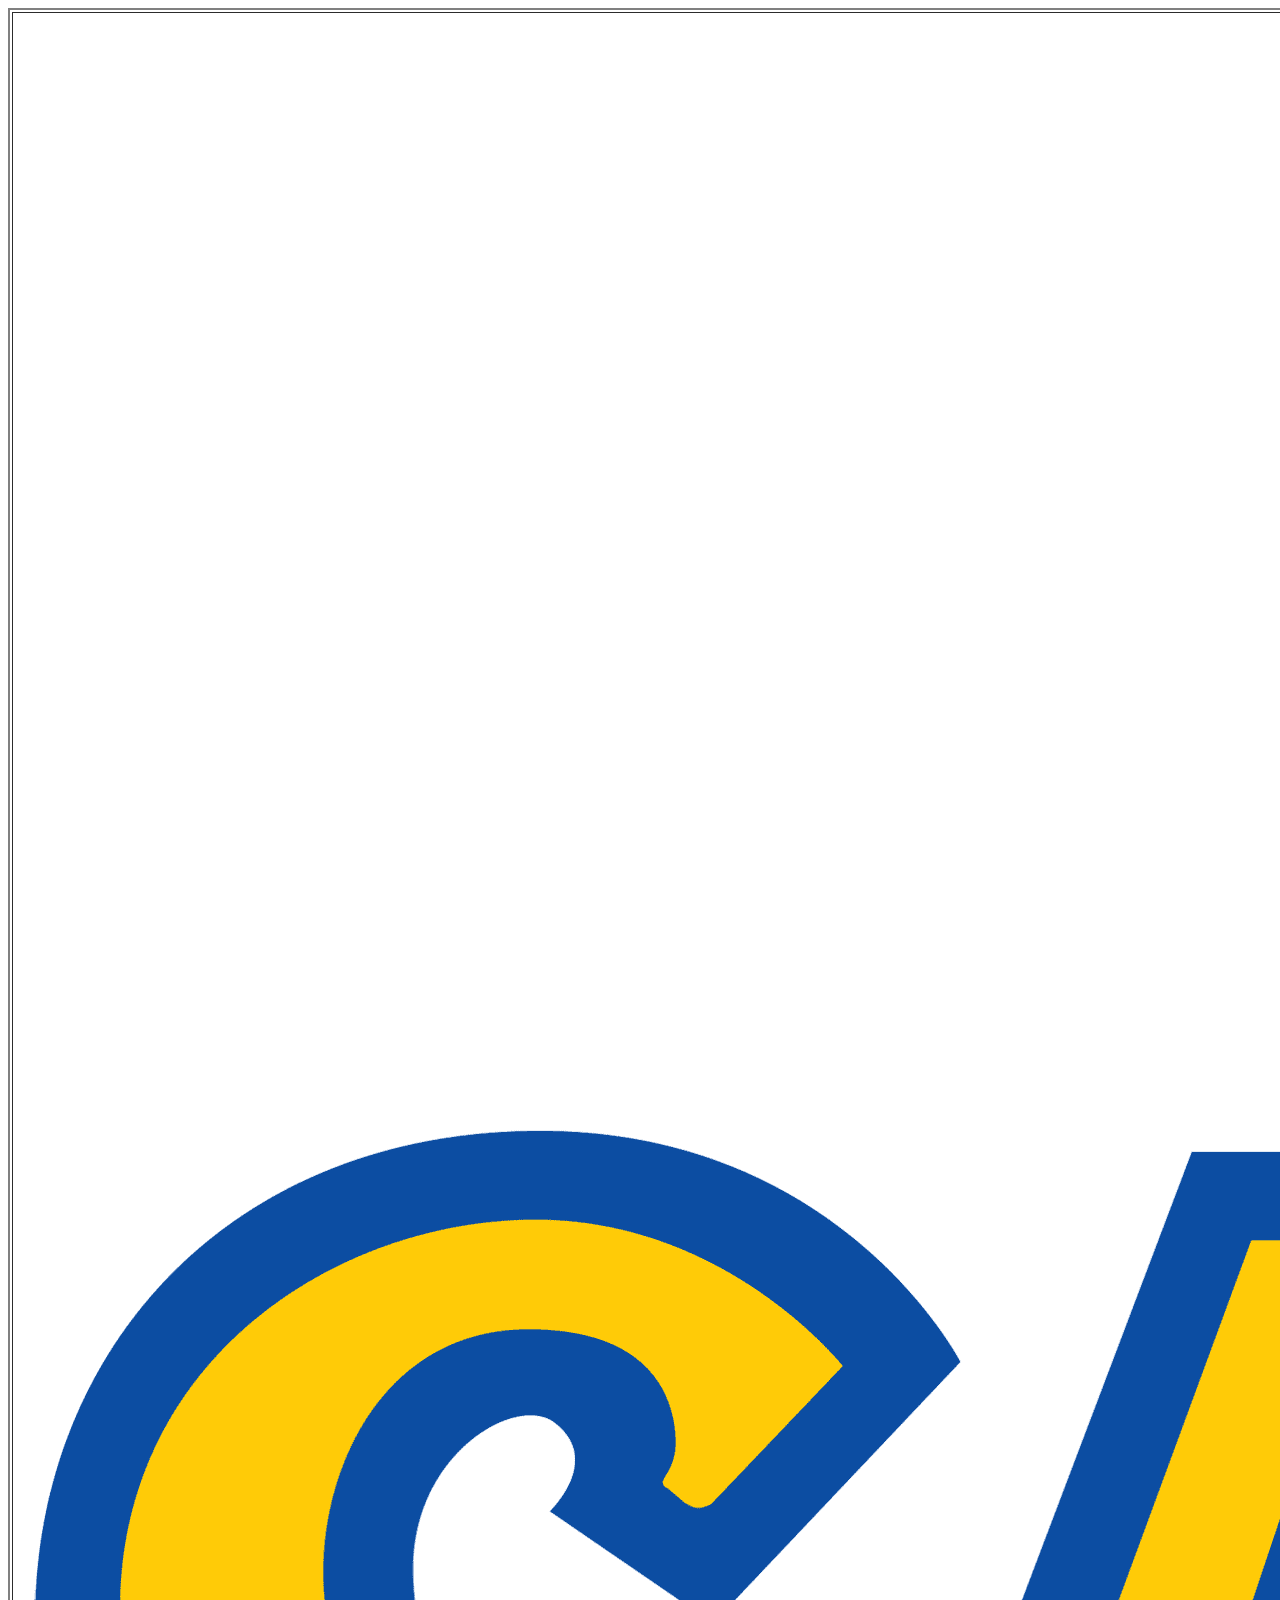
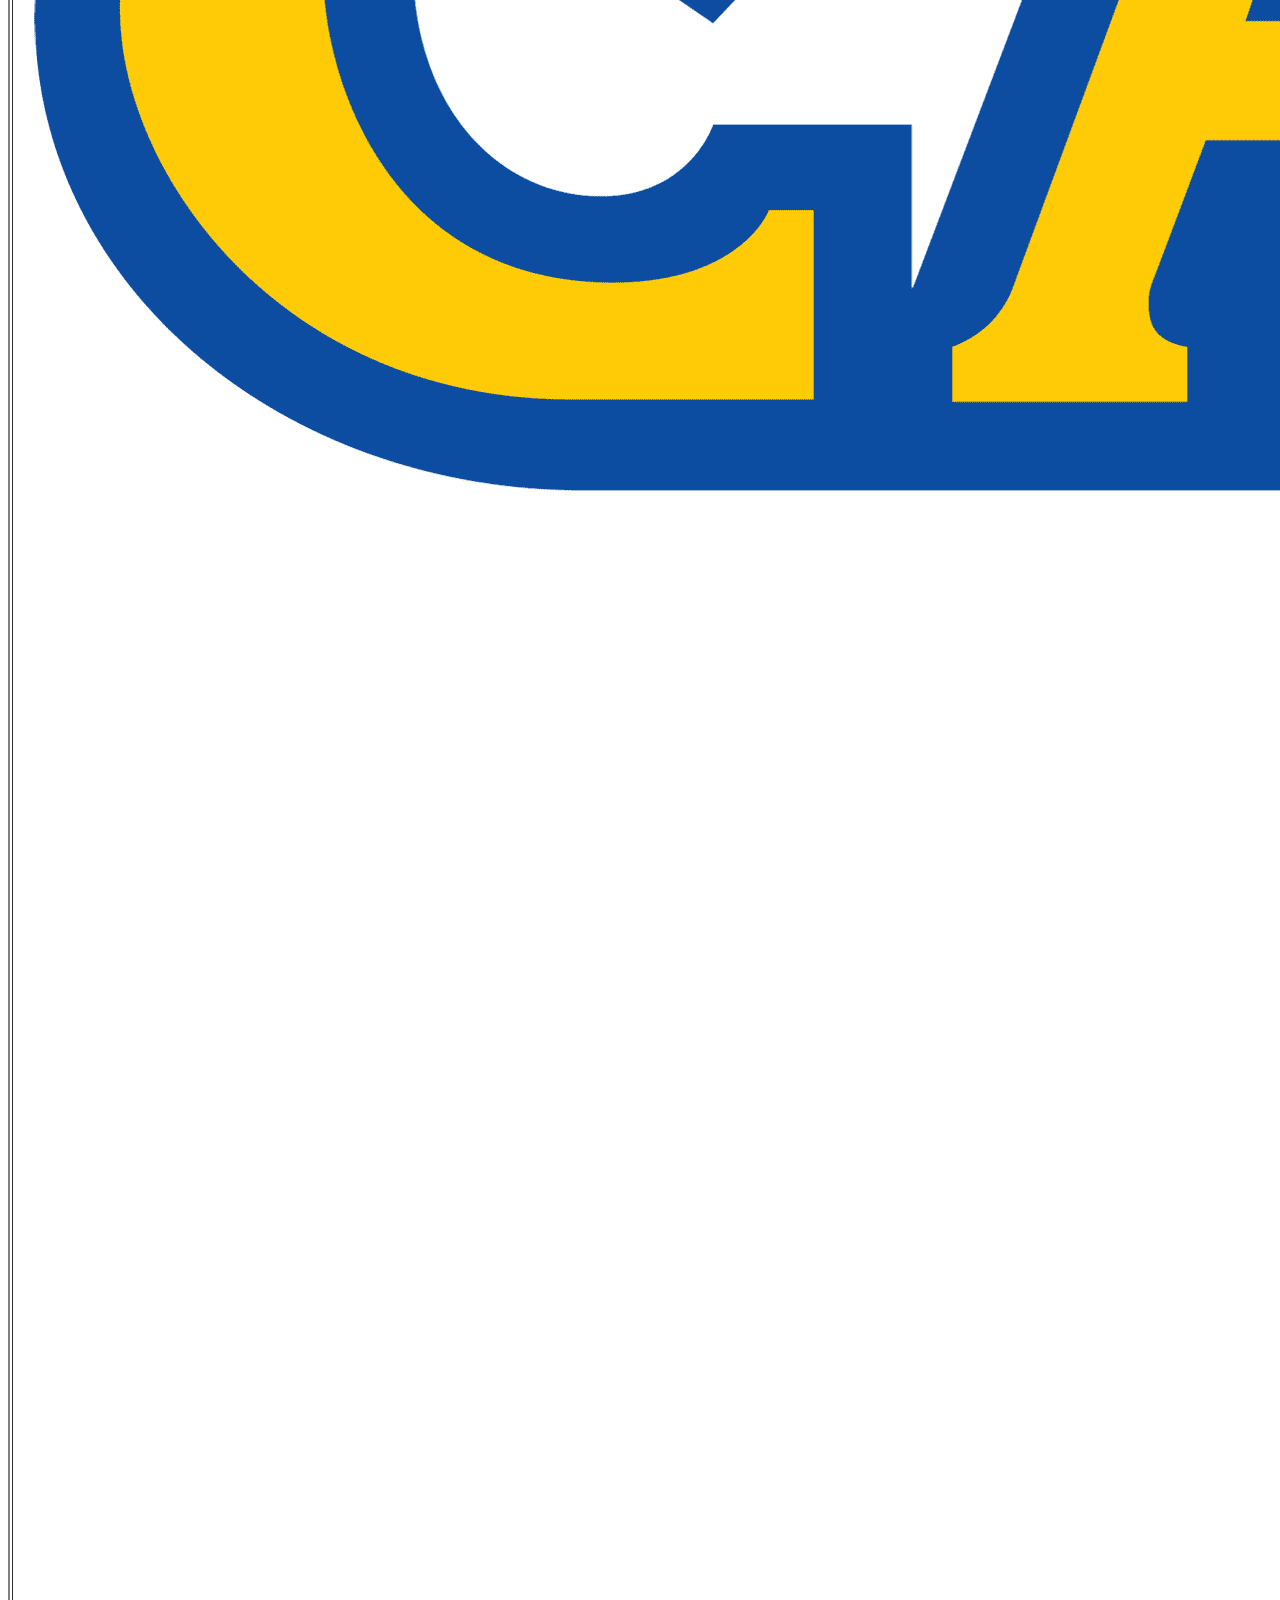
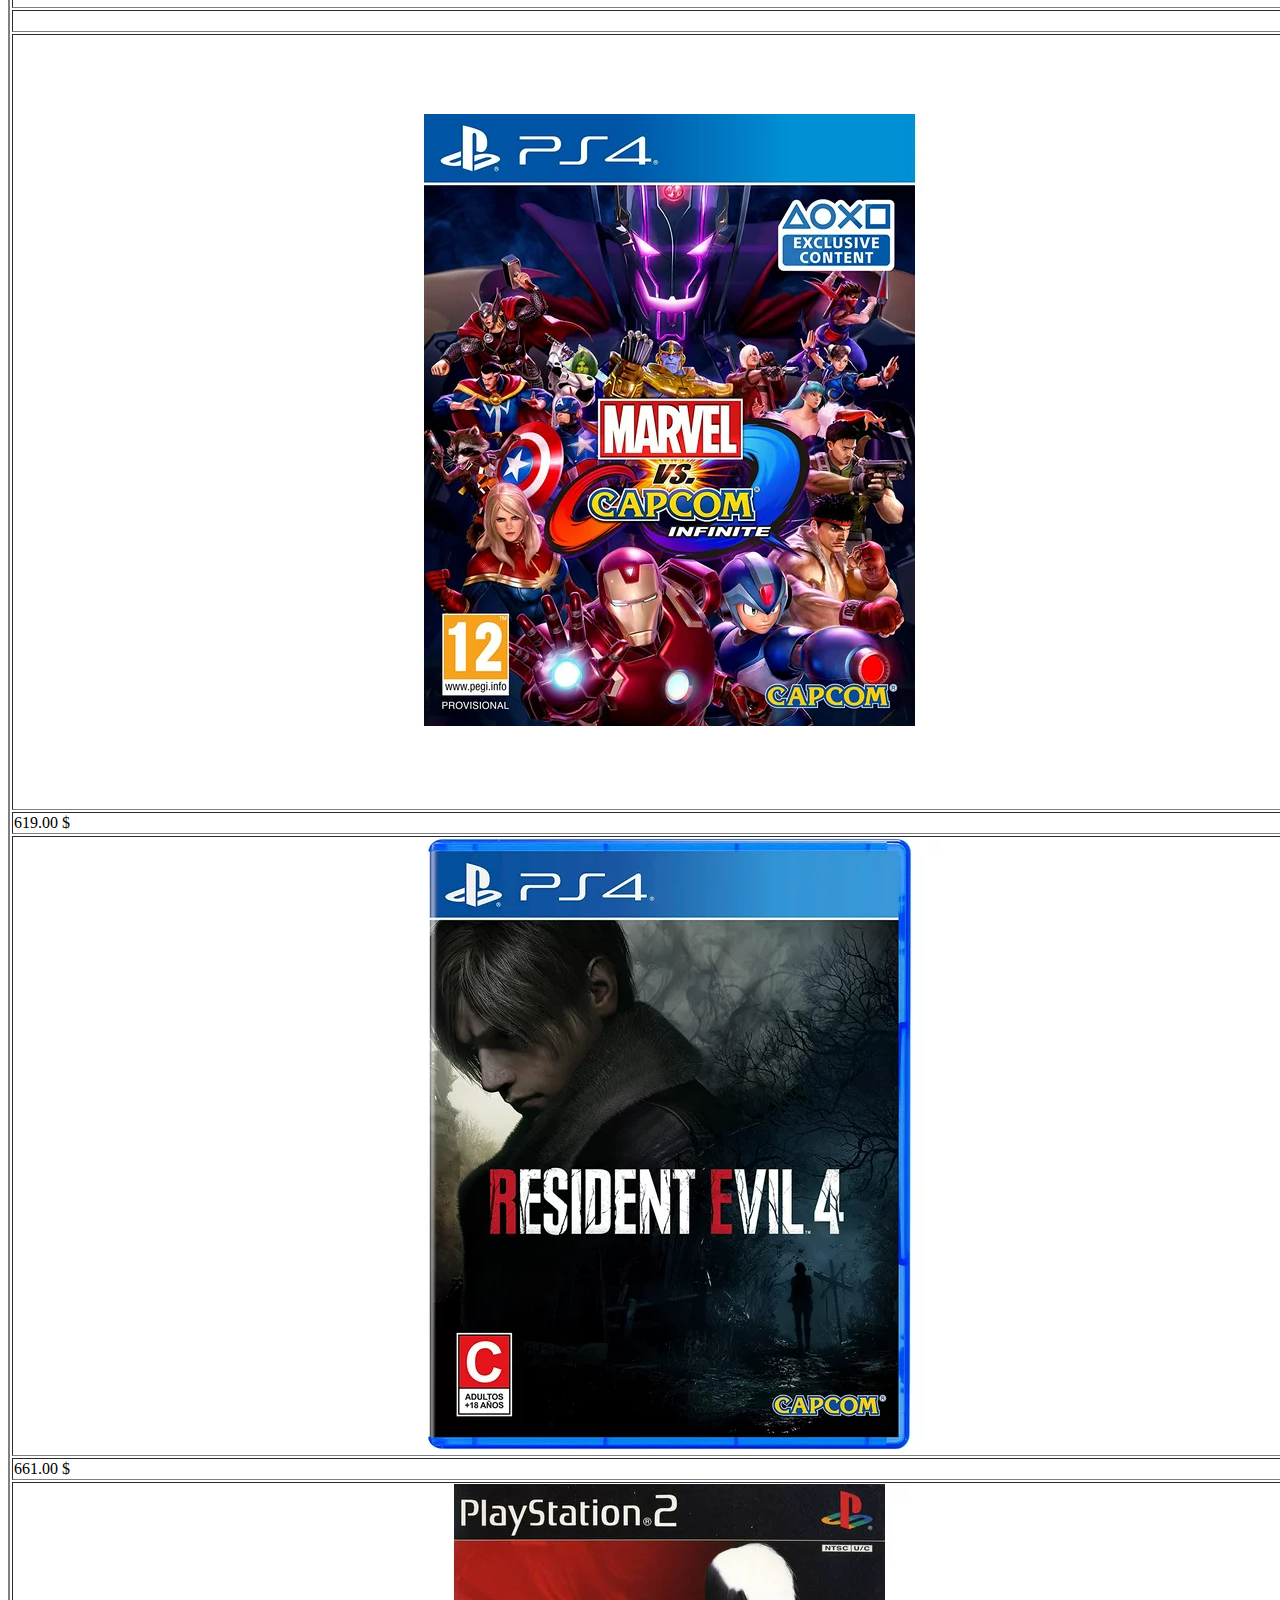
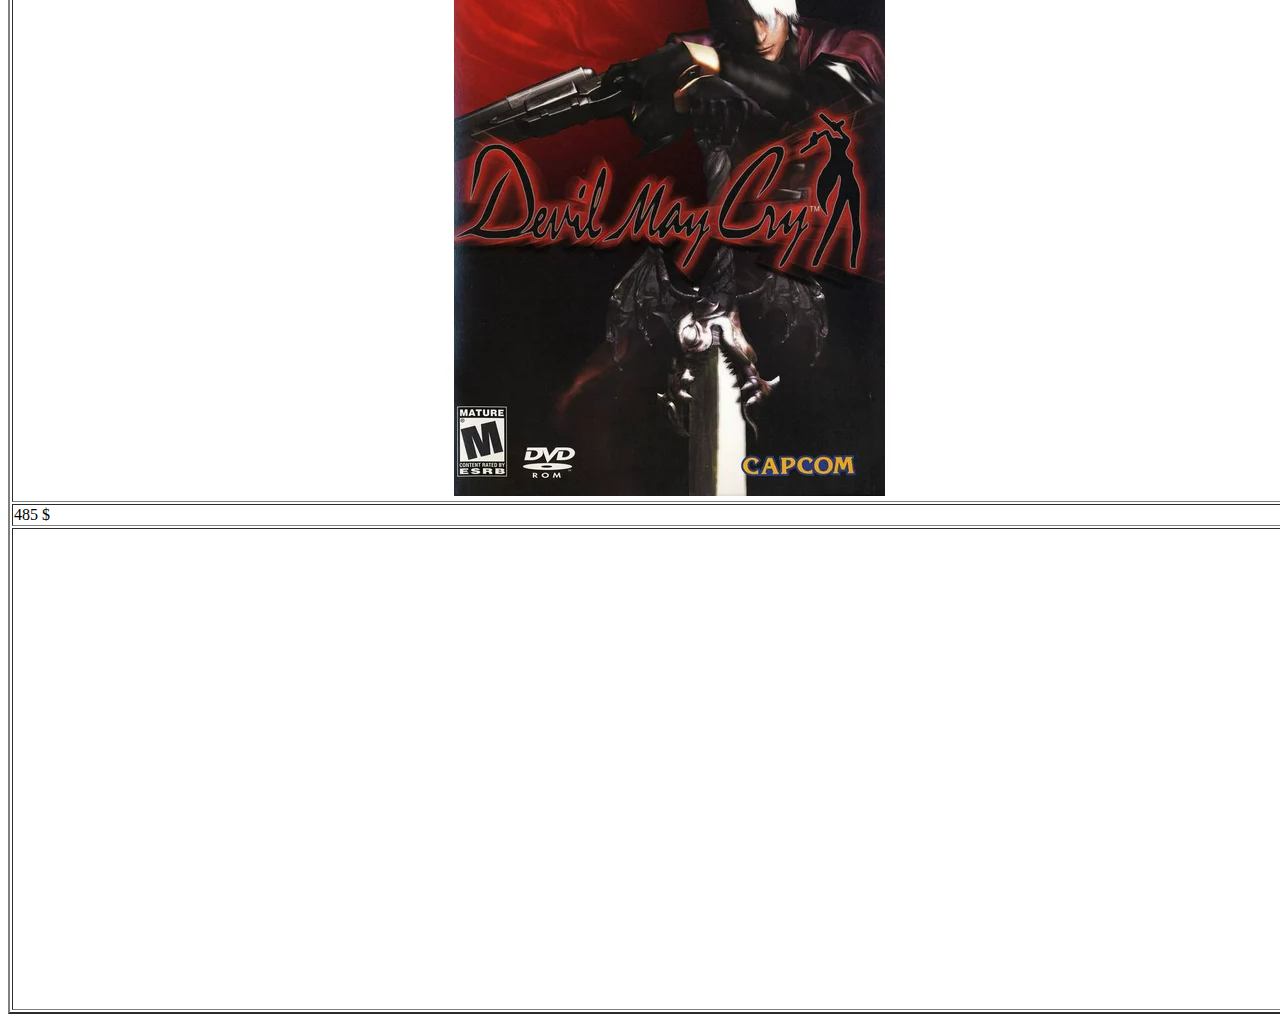
==== Productos.html @ 93fcd8ff "Add files via upload" ====
<!DOCTYPE html>
<html>
<head>
	<meta charset="utf-8">
	<meta name="viewport" content="width=device-width, initial-scale=1">
	<title>Productos</title>
<link rel="stylesheet" type="text/css" href="estilos.css">
</head>
<body><center>
<table border="2">
<tr>
<th colspan="4"><center>Capcom</center><img src="Cap.png" class="img2" align="right"></th>
</tr>
<tr>
<td colspan="2"><center><a href="Index.html">Inicio</a></center></td>
<td colspan="2"><a href="Productos.html"><center>Productos</a></center></td>
</tr>
<tr>
<td><center><img src="capj.webp" class="img2"></center></td>
<td><center><img src="capj2.webp" class="img2"></center></td>
<td><center><img src="capj3.webp" class="img2"></center></td>
<td><center><img src="capj4.webp" class="img2"></center></td>
</tr>
<tr>
<td>619.00 $</td>
<td>1,199.00 $</td>
<td>1,699.00 $</td>
<td>551.00 $</td>
</tr>
<tr>
<td><center><img src="capj5.webp" class="img2"></center></td>
<td><center><img src="capj6.webp" class="img2"></center></td>
<td><center><img src="capj7.webp" class="img2"></center></td>
<td><center><img src="capj8.webp" class="img2"></center></td>
</tr>
<tr>
<td> 661.00 $</td>
<td> 1,389.00 $</td>
<td> 945.00 $</td>
<td> 785.00 $</td>
</tr>
<tr>
<td><center><img src="capj9.webp" class="img2"></center></td>
<td><center><img src="capj10.webp" class="img2"></center></td>
<td><center><img src="capj11.webp" class="img2"></center></td>
<td><center><img src="capj12.webp" class="img2"></center></td>
</tr>
<tr>
<td> 485 $</td>
<td> 1,499.00 $</td>
<td> 567.00 $</td>
<td> 1,255.00 $</td>
</tr>
<tr>
<td colspan="4"><center><img src="X.jpg" class="img1">
<img src="i.jpg" class="img1"></center></td>
</tr>
</body></center>
</html>
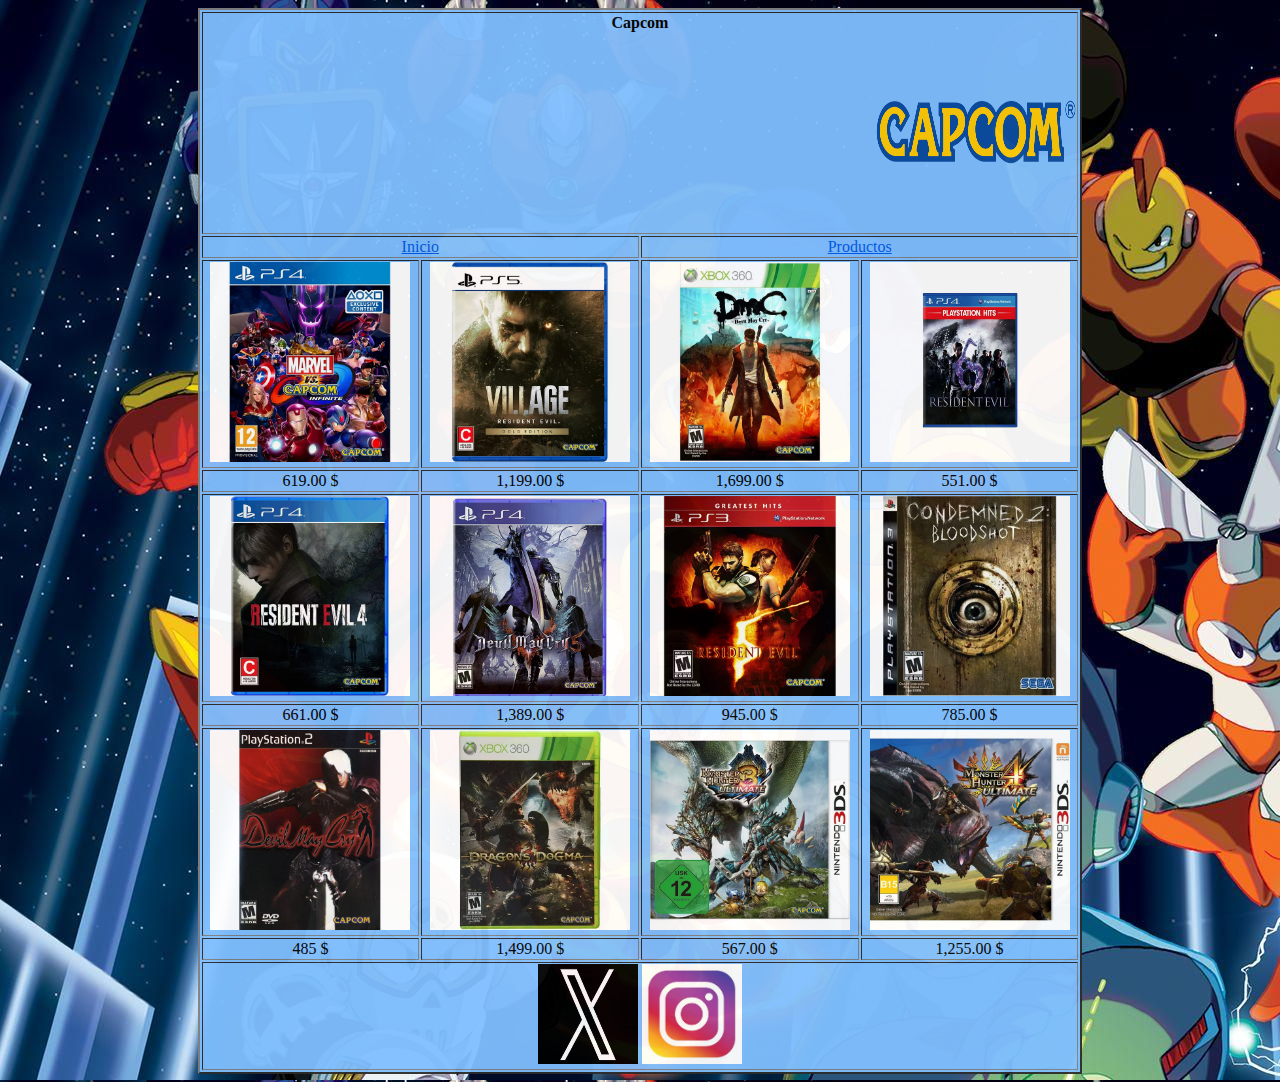
==== commit 151840a0: "Update Productos.html" ====
--- a/Productos.html
+++ b/Productos.html
@@ -4,7 +4,7 @@
 	<meta charset="utf-8">
 	<meta name="viewport" content="width=device-width, initial-scale=1">
 	<title>Productos</title>
-<link rel="stylesheet" type="text/css" href="estilos.css">
+<link rel="stylesheet" type="text/css" href="Estilos.css">
 </head>
 <body><center>
 <table border="2">
@@ -56,4 +56,4 @@
 <img src="i.jpg" class="img1"></center></td>
 </tr>
 </body></center>
-</html>+</html>
--- a/Estilos.css
+++ b/Estilos.css
@@ -0,0 +1,80 @@
+.img1{
+height:100px;
+width:100px;
+}
+ 
+.img2{
+height:100px;
+width:100px;
+}
+ 
+ /* unvisited link */
+a:link {
+  color: #005ce6;
+}
+
+/* visited link */
+a:visited {
+  color: #1a8cff;
+}
+
+/* mouse over link */
+a:hover {
+  color: #ffd11a;
+}
+
+/* selected link */
+a:active {
+  color: #ffa31a;
+}
+
+body{
+	 background-image: url("capf3.jpg");
+}
+table{
+      text-align:center;
+      background-color:#80bfff;
+      opacity:0.95 ;
+      width:70%;
+}
+
+ .img1{
+height:100px;
+width:100px;
+}
+ 
+.img2{
+height:200px;
+width:200px;
+}
+ 
+ /* unvisited link */
+a:link {
+  color: #005ce6;
+}
+
+/* visited link */
+a:visited {
+  color: #1a8cff;
+}
+
+/* mouse over link */
+a:hover {
+  color: #ffd11a;
+}
+
+/* selected link */
+a:active {
+  color: #ffa31a;
+}
+
+body{
+   background-image: url("capf3.jpg");
+}
+
+table{
+      text-align:center;
+      background-color:#80bfff;
+      opacity:0.95 ;
+      width:70%;
+}